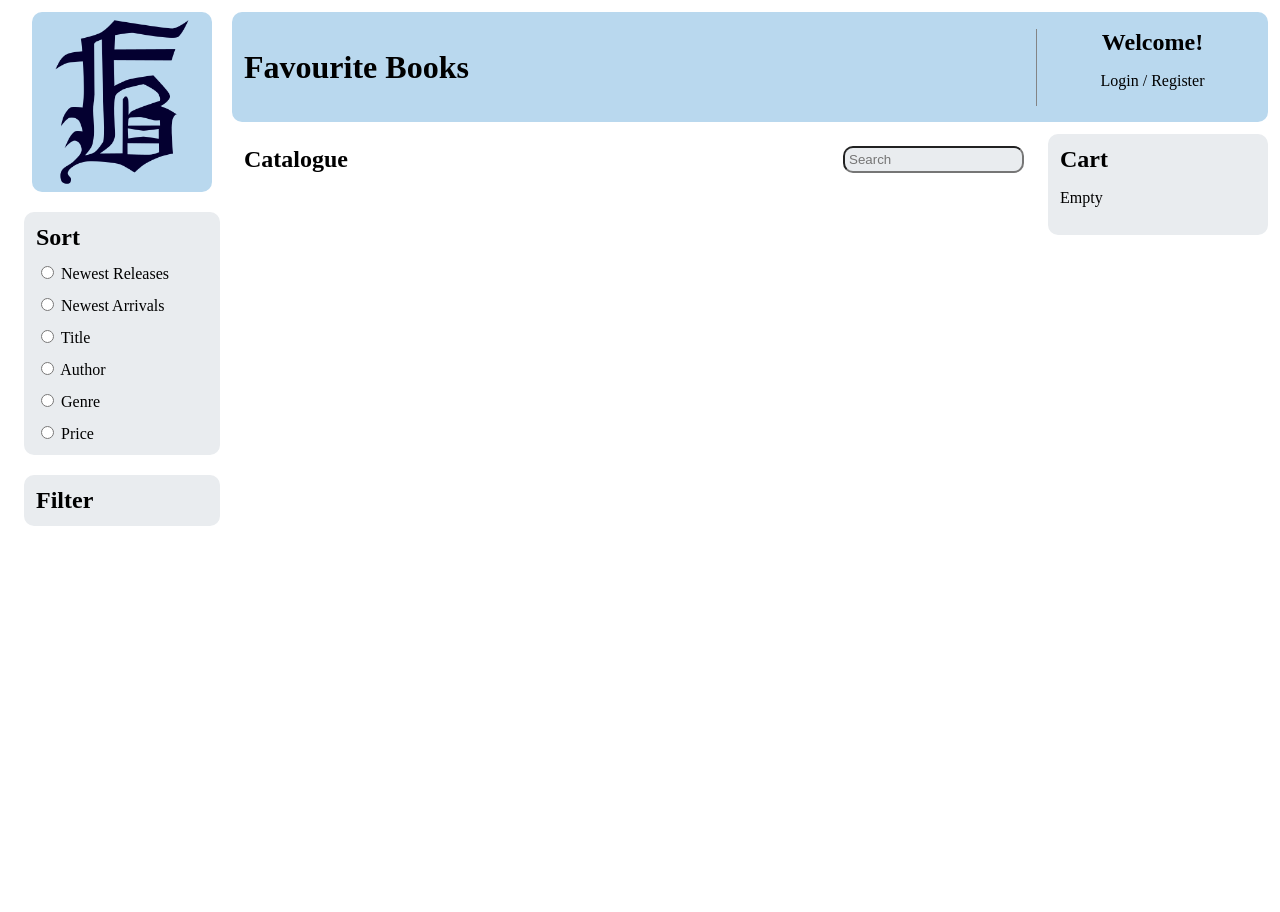
==== Assignment 3/frontend/index.html @ 04d3624b "Front-End WIP WIP front-end implementation. All pages have been created but functionality is not yet" ====
<!DOCTYPE html>
<html lang="en">
<head>
    <meta charset="UTF-8">
    <meta name="viewport" content="width=device-width, initial-scale=1.0">
    <title>Favourite Books - Index</title>

    <link rel="stylesheet" href="css/style.css">
    <link rel="stylesheet" href="css/index.css">
</head>

<body>

    <aside class="left-aside">

        <img src="assets/FavouriteBooksLogoX300.png" alt="FB logo">

        <div class="sort">
            <h2>Sort</h2>

            <label class="radio-option">
                <input type="radio" name="sort" value="newest-releases">
                <span>Newest Releases</span>
            </label>

            <label class="radio-option">
                <input type="radio" name="sort" value="newest-arrivals">
                <span>Newest Arrivals</span>
            </label>

            <label class="radio-option">
                <input type="radio" name="sort" value="title">
                <span>Title</span>
            </label>

            <label class="radio-option">
                <input type="radio" name="sort" value="author">
                <span>Author</span>
            </label>

            <label class="radio-option">
                <input type="radio" name="sort" value="genre">
                <span>Genre</span>
            </label>

            <label class="radio-option">
                <input type="radio" name="sort" value="price">
                <span>Price</span>
            </label>
        </div>

        <div class="filter">

            <h2>Filter</h2>

        </div>

    </aside>

    <header class="top-bar">

        <h1>Favourite Books</h1>

        <div class="auth">
            <h2>Welcome!</h2>
            <p>Login / Register</p> <!-- Not yet functional -->
        </div>

    </header>

    <div class="content-row">

        <main>

            <div class="main-header">

                <h2>Catalogue</h2>
                <input type="search" placeholder="Search">

            </div>
            
            <div class="catalogue">

            </div>
        </main>

        <aside class="right-aside">

            <h2>Cart</h2>

        </aside>

    </div>

    <script src="js/config.js"></script>
    <script src="js/cart.js"></script>
    <script src="js/catalogue.js"></script>

    <script>
       loadCart();
    </script>

</body>
</html>
---- Assignment 3/frontend/css/style.css ----
* {
    box-sizing: border-box;
}

:root {
    --radius: 10px;
}
---- Assignment 3/frontend/css/index.css ----
:root {
    --aside-width: 220px;
    --header-height: 110px;
    --gap: 12px;
}

/* =========================
   BASE LAYOUT
========================= */

body {
    min-height: 100vh;
    margin: 0;
}

/* =========================
   LEFT ASIDE
========================= */

.left-aside {
    position: fixed;
    top: var(--gap);
    left: var(--gap);
    bottom: var(--gap);

    width: var(--aside-width);

    display: flex;
    flex-direction: column;
    gap: 20px;

    padding: var(--gap);
    padding-top: 0;
}

.left-aside img {
    width: 100%;
    max-width: 180px;
    height: auto;
    align-self: center;
}

/* =========================
   RIGHT ASIDE
========================= */

.right-aside {
    position: sticky;
    top: var(--gap);
    height: fit-content;

    width: var(--aside-width);

    display: flex;
    flex-direction: column;

    overflow-y: auto;
    background-color: #E9ECEF;

    margin-left: auto;
    padding: var(--gap);
}

/* =========================
   CENTER LAYOUT
========================= */

.content-row {
    flex: 1;
    display: flex;

    margin-left: calc(var(--aside-width) + var(--gap));
    margin-right: var(--gap);
}

/* =========================
   HEADER
========================= */

header {
    display: flex;
    align-items: center;

    height: var(--header-height);

    margin: var(--gap);
    margin-left: calc(var(--aside-width) + var(--gap));

    padding: var(--gap);

    background-color: #B9D8EE;
}

/* =========================
   MAIN CONTENT
========================= */

main {
    flex: 1;
    display: flex;
    flex-direction: column;

    margin-right: calc(var(--gap) * 2);
}

/* =========================
   TOP BAR CONTENT
========================= */

.main-header {
    display: flex;
    justify-content: space-between;
    align-items: center;

    margin: var(--gap);
    margin-right: 0;
}

/* =========================
   SIDEBAR SECTIONS
========================= */

.sort,
.filter {
    display: flex;
    flex-direction: column;
    gap: var(--gap);

    background-color: #E9ECEF;
    padding: var(--gap);
}

.filter {
    overflow: auto;
}

/* =========================
   CARDS / ITEMS
========================= */

.catalogue {
    display: flex;
    flex-direction: column;
    flex-wrap: wrap;

    gap: var(--gap);
}

.catalogue-item {
    display: flex;
    width: 100%;
    background-color: #B9D8EE;
    justify-content: space-between;
    align-items: center;

    padding: var(--gap);

    transition: background-color 0.15s ease, transform 0.1s ease;
}

.catalogue-item:hover {
    background-color: #a9c9e3; /* slightly darker than current */
    cursor: pointer;
}

.catalogue-item .left {
    display: flex;
    gap: var(--gap);
    align-items: center;
    
}

.catalogue-item .right {
    display: flex;
    gap: var(--gap);
    align-items: center;
}

.title {
    font-weight: bold;
    padding-right: var(--gap);
}

.author {
    padding-left: var(--gap);    
}

.price {
    font-weight: bold;
    color: #2d7a2d;
    padding-left: var(--gap);
}

.genre {
    color: #666;
    padding-right: var(--gap)
}

.stock {
    color: #444;
    padding-left: var(--gap);
     padding-right: var(--gap);
}

/* =========================
   AUTH / HEADER ELEMENTS
========================= */

.auth {
    margin-left: auto;

    padding-left: var(--gap);

    border-left: 1px solid #838485;

    width: var(--aside-width);

    text-align: center;
}

/* =========================
   FORMS
========================= */

input {
    background-color: #E9ECEF;
    padding: calc(var(--gap) / 3);
}

input[type="search"] {
    border-radius: var(--radius);
}

/* =========================
   SHARED STYLING
========================= */

.left-aside img,
.sort,
.filter,
header,
input[type="search"],
.catalogue-item,
.right-aside {
    border-radius: var(--radius);
}

h2 {
    margin: 0;
}
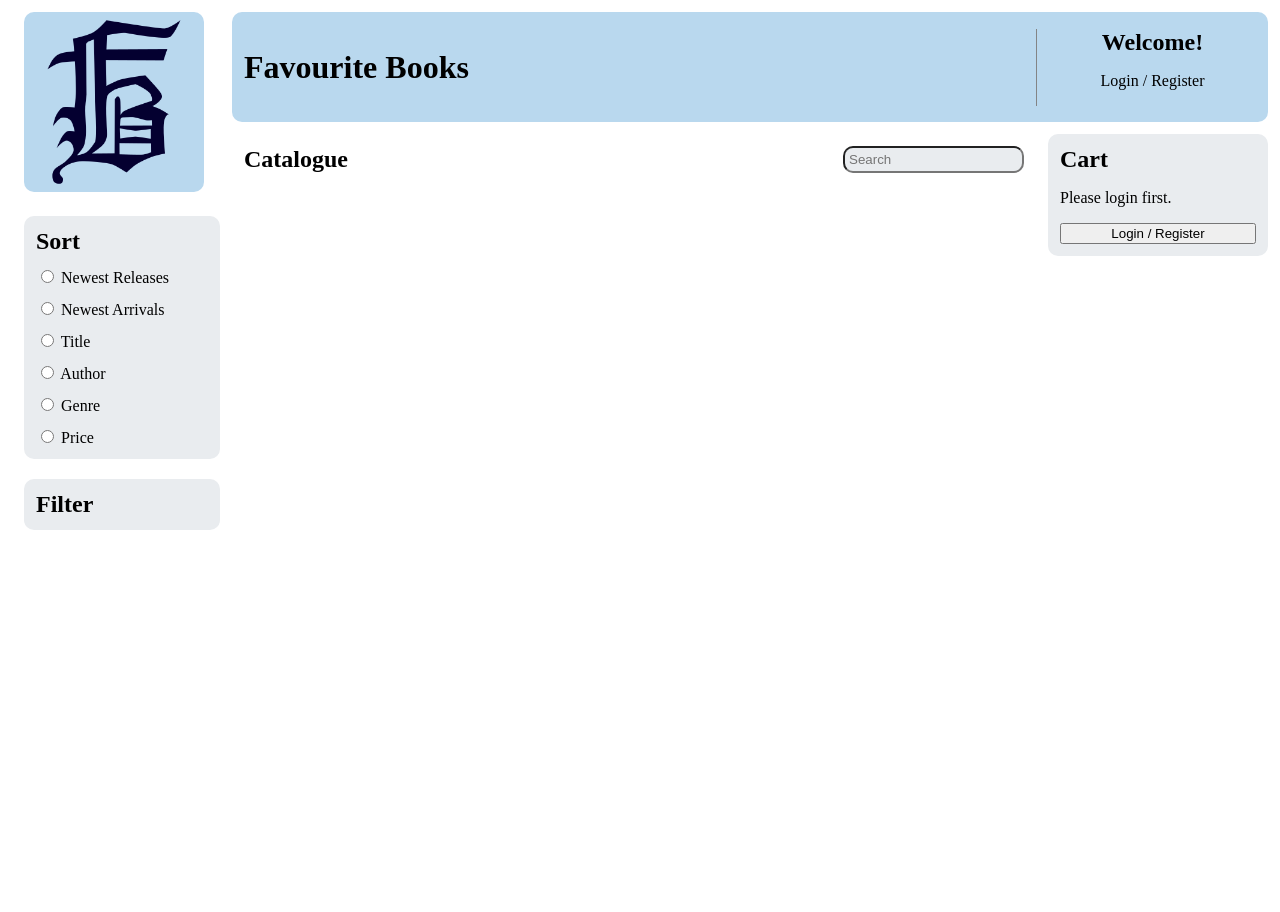
==== commit 00fc134e: "Update index.html" ====
--- a/Assignment 3/frontend/index.html
+++ b/Assignment 3/frontend/index.html
@@ -12,9 +12,9 @@
 <body>
 
     <aside class="left-aside">
-
-        <img src="assets/FavouriteBooksLogoX300.png" alt="FB logo">
-
+        <a href="index.html">
+            <img src="assets/FavouriteBooksLogoX300.png" alt="FB logo">
+        </a>
         <div class="sort">
             <h2>Sort</h2>
 
@@ -95,10 +95,11 @@
     <script src="js/config.js"></script>
     <script src="js/cart.js"></script>
     <script src="js/catalogue.js"></script>
+    <script src="js/auth-ui.js"></script>
 
     <script>
        loadCart();
     </script>
 
 </body>
-</html>+</html>
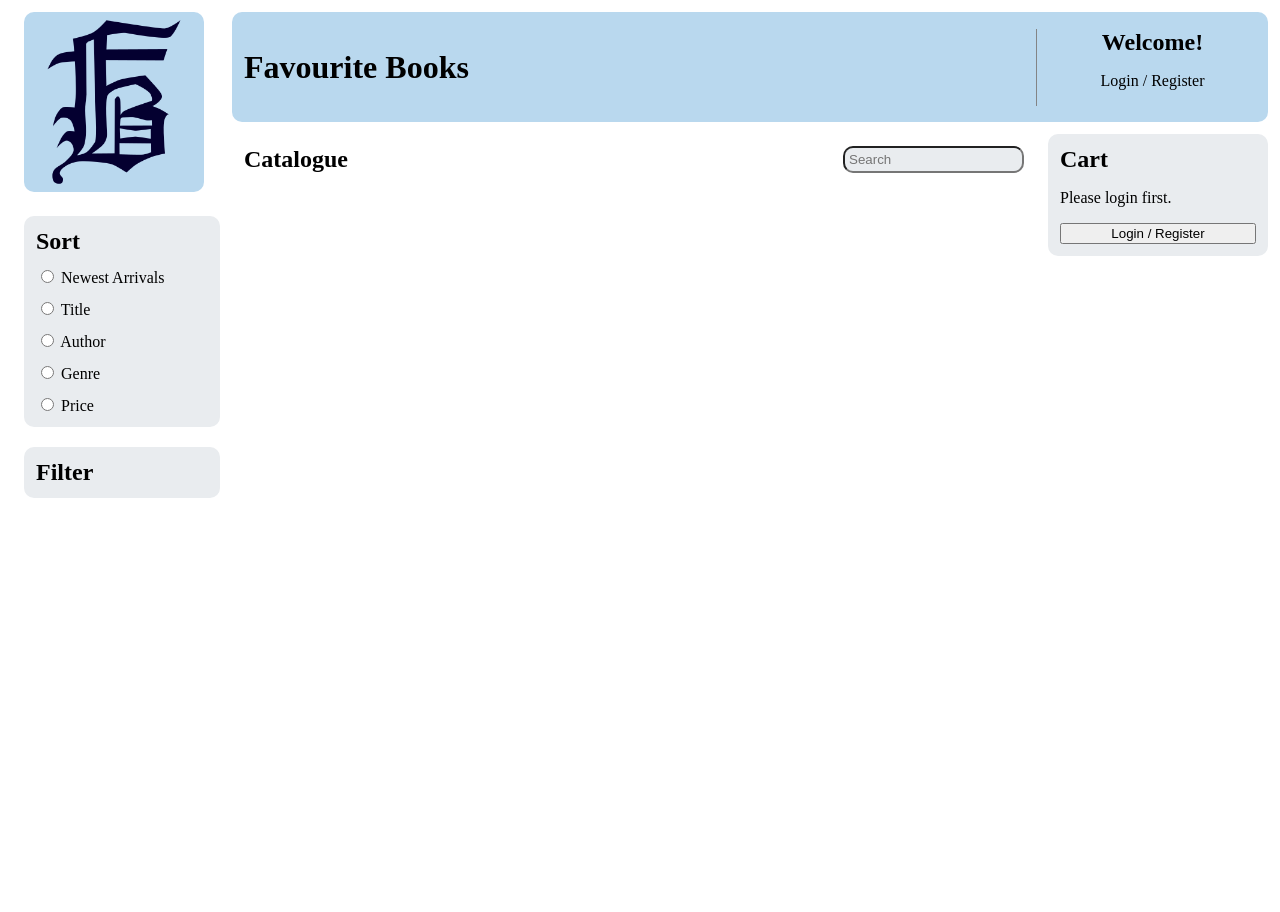
==== commit 005df229: "Sort, Search, and some Links Added sort and search functionality to index and made link to login wor" ====
--- a/Assignment 3/frontend/index.html
+++ b/Assignment 3/frontend/index.html
@@ -17,11 +17,6 @@
         </a>
         <div class="sort">
             <h2>Sort</h2>
-
-            <label class="radio-option">
-                <input type="radio" name="sort" value="newest-releases">
-                <span>Newest Releases</span>
-            </label>
 
             <label class="radio-option">
                 <input type="radio" name="sort" value="newest-arrivals">
@@ -63,7 +58,10 @@
 
         <div class="auth">
             <h2>Welcome!</h2>
-            <p>Login / Register</p> <!-- Not yet functional -->
+            <a href="login-register.html">
+                <p>Login / Register</p>
+            </a>
+
         </div>
 
     </header>
